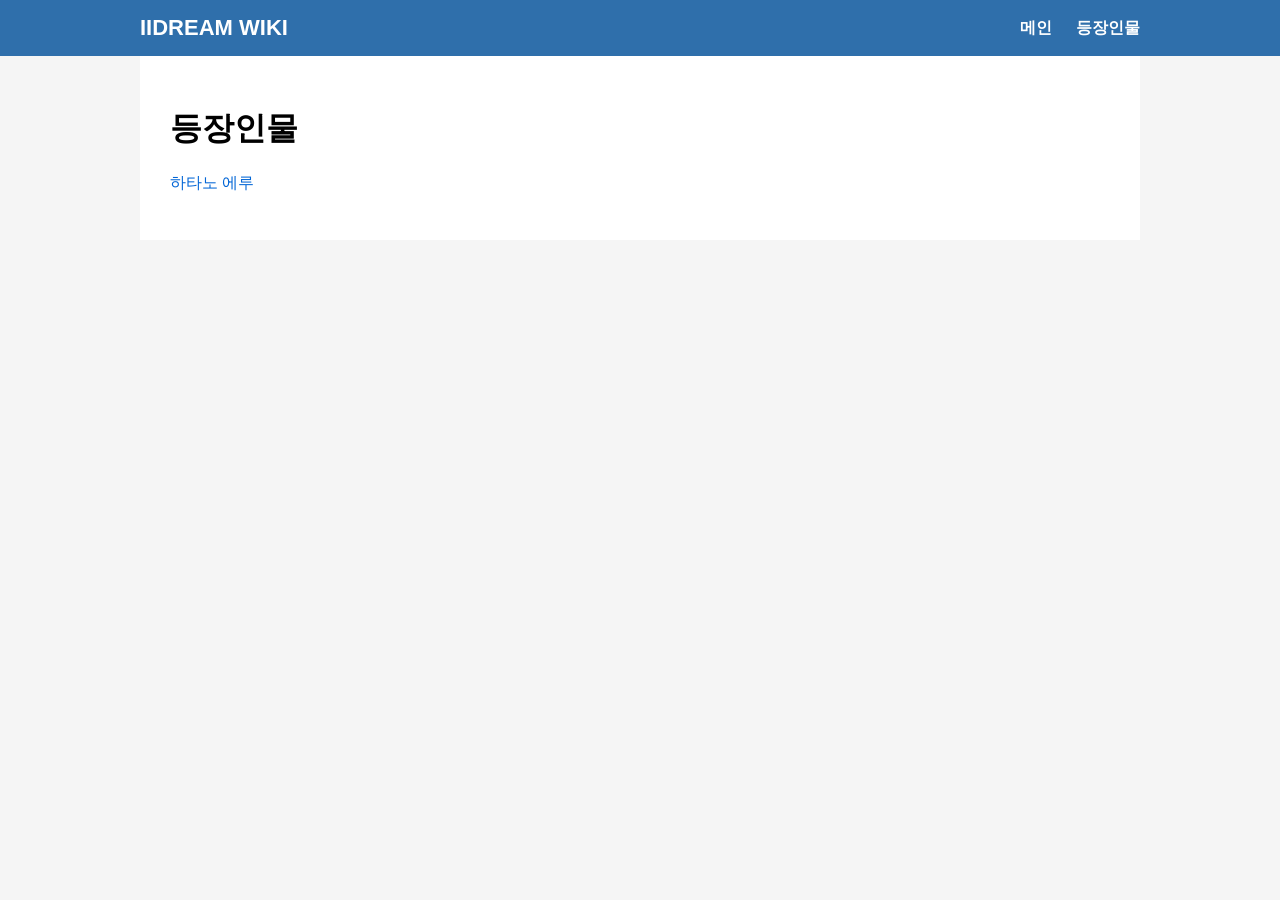
==== characters.html @ 4d7da99e "3'" ====
<!DOCTYPE html>
<html lang="ko">

<head>

<meta charset="UTF-8">
<meta name="viewport" content="width=device-width, initial-scale=1.0">

<title>등장인물</title>

<link rel="stylesheet" href="style.css">

</head>

<body>

<header class="header">

<div class="header-inner">

<h1 class="logo">
<a href="index.html">IIDREAM WIKI</a>
</h1>

<nav class="topnav">

<a href="index.html">메인</a>
<a href="characters.html">등장인물</a>

</nav>

</div>

</header>

<div class="layout">

<main class="content">

<h1>등장인물</h1>

<ul class="character-list">

<li>
<a href="characters/hatano_eru.html">하타노 에루</a>
</li>

</ul>

</main>

</div>

<script src="script.js"></script>

</body>
</html>
---- style.css ----
body{

margin:0;
font-family:Arial, sans-serif;
background:#f5f5f5;

}

.header{

background:#2f6fab;
color:white;

}

.header-inner{

max-width:1000px;
margin:auto;
display:flex;
align-items:center;
justify-content:space-between;
padding:15px;

}

.logo{

margin:0;
font-size:22px;

}

.logo a{

color:white;
text-decoration:none;

}

.topnav a{

color:white;
margin-left:20px;
text-decoration:none;
font-weight:bold;

}

.topnav a:hover{

text-decoration:underline;

}

.layout{

max-width:1000px;
margin:auto;

}

.content{

background:white;
padding:30px;

}

.character-list{

list-style:none;
padding:0;

}

.character-list li{

margin-bottom:10px;

}

.character-list a{

color:#0366d6;
text-decoration:none;

}

.character-list a:hover{

text-decoration:underline;

}

.infobox{

float:right;
width:250px;
border:1px solid #ccc;
margin-left:20px;

}

.infobox img{

width:100%;

}

.infobox table{

width:100%;
border-collapse:collapse;

}

.infobox th{

background:#f2f2f2;
padding:6px;
text-align:left;

}

.infobox td{

padding:6px;

}

@media (max-width:768px){

.infobox{

float:none;
width:100%;
margin:20px 0;

}

.header-inner{

flex-direction:column;
align-items:flex-start;

}

.topnav{

margin-top:10px;

}

}
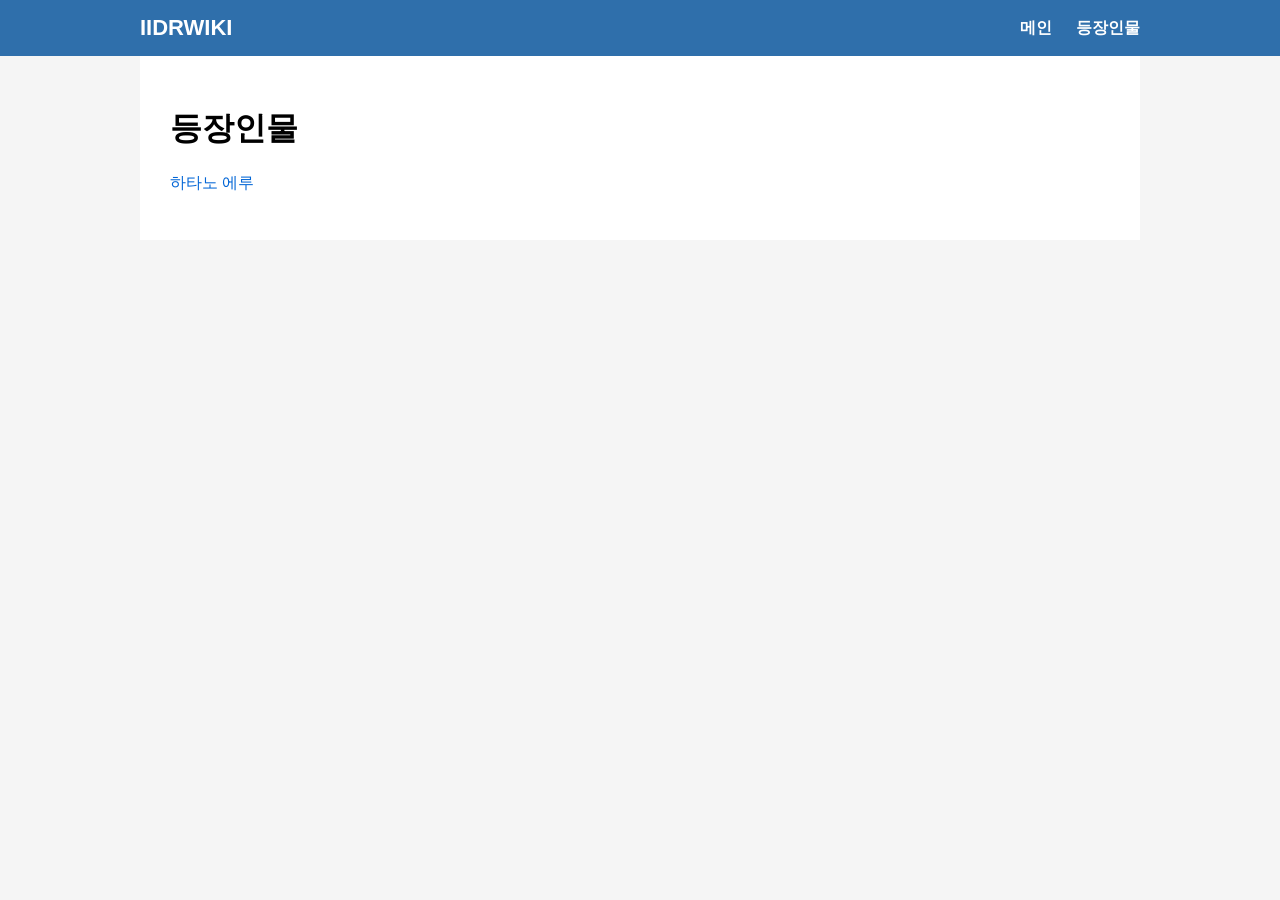
==== commit 659295d2: "4" ====
--- a/characters.html
+++ b/characters.html
@@ -19,7 +19,7 @@
 <div class="header-inner">
 
 <h1 class="logo">
-<a href="index.html">IIDREAM WIKI</a>
+<a href="index.html">IIDRWIKI</a>
 </h1>
 
 <nav class="topnav">
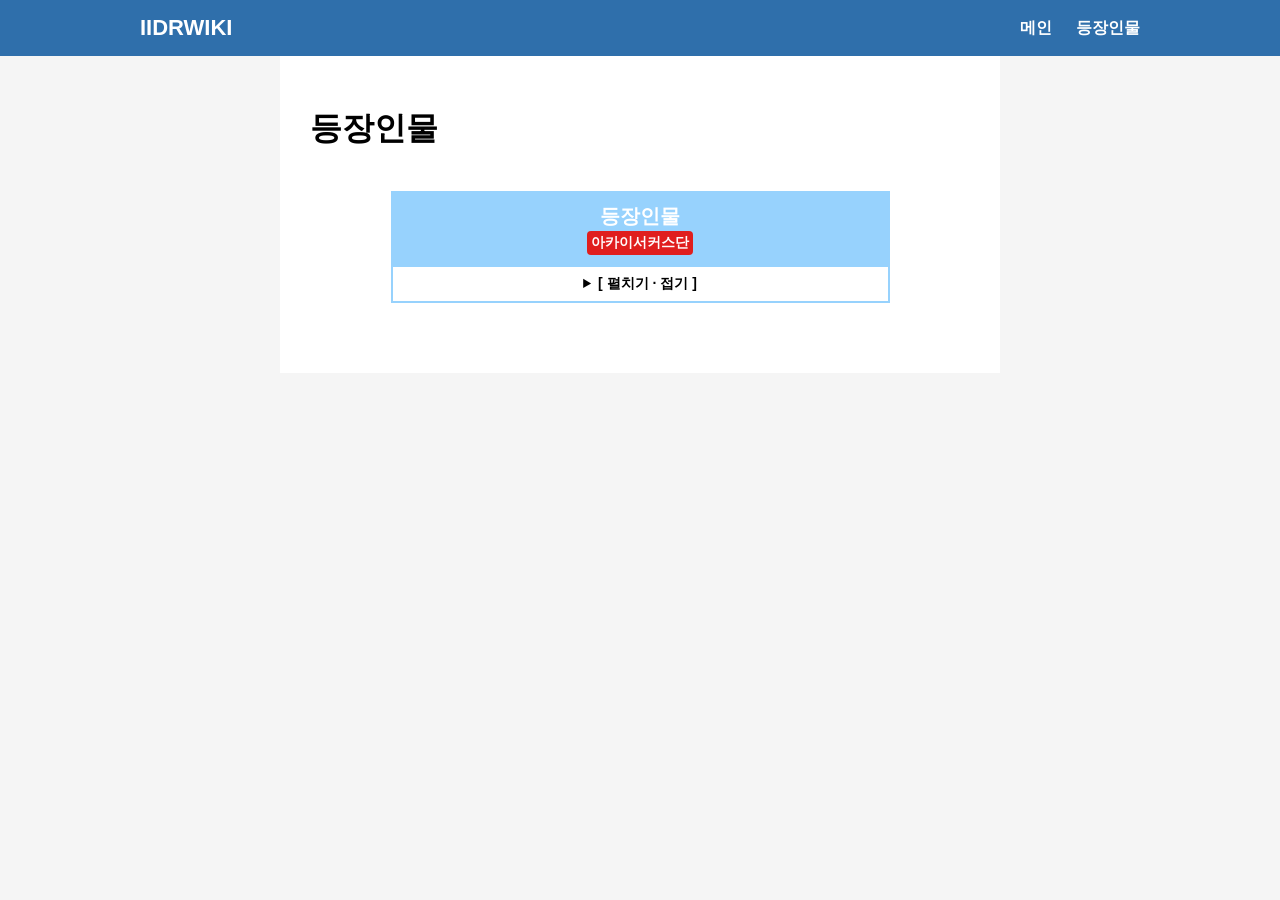
==== commit b40c1219: "6" ====
--- a/characters.html
+++ b/characters.html
@@ -33,6 +33,7 @@
 
 </header>
 
+<!-- 등장인물 창 시작 -->
 <div class="layout">
 
 <main class="content">
@@ -41,17 +42,63 @@
 
 <ul class="character-list">
 
-<li>
+<div class="navbox">
+
+<div class="navbox-title">
+
+<a href="#">등장인물</a>
+
+<div class="navbox-subtitle">
+아카이서커스단
+</div>
+
+</div>
+
+<details>
+
+<summary class="navbox-toggle">[ 펼치기 · 접기 ]</summary>
+
+<table class="navbox-table">
+
+<tr>
+
+<th class="navbox-section-01">
+단장
+</th>
+
+<th class="navbox-section-02">
+정식 단원
+</th>
+
+</tr>
+
+<tr>
+
+<td class="navbox-center">
 <a href="characters/hatano_eru.html">하타노 에루</a>
-</li>
+</td>
+
+<td class="navbox-center">
+<a href="#">이츠타</a> (<a href="#">이치타</a> · <a href="#">이후타</a>)
+</td>
+
+</tr>
+
+</table>
+
+</details>
+
+</div>
 
 </ul>
 
 </main>
 
 </div>
+<!-- 등장인물 창 끝 -->
 
 <script src="script.js"></script>
 
 </body>
+
 </html>
--- a/style.css
+++ b/style.css
@@ -54,10 +54,8 @@
 }
 
 .layout{
-
-max-width:1000px;
-margin:auto;
-
+max-width:720px;
+margin:0 auto;
 }
 
 .content{
@@ -67,6 +65,98 @@
 
 }
 
+/* 목차 */
+
+.toc{
+border:1px solid #cfcfcf;
+background:#fff;
+padding:0;
+margin:20px 0;
+width:280px;
+}
+
+.toc-toggle{
+width:100%;
+display:flex;
+align-items:center;
+justify-content:space-between;
+padding:14px 18px;
+background:none;
+border:none;
+font-size:1.1rem;
+font-weight:bold;
+cursor:pointer;
+text-align:left;
+}
+
+.toc-title{
+display:flex;
+align-items:center;
+gap:6px;
+}
+
+.toc-arrow{
+font-size:1.1rem;
+line-height:1;
+transition:transform 0.2s ease;
+}
+
+.toc-toggle.collapsed .toc-arrow{
+transform:rotate(-90deg);
+}
+
+.toc-body{
+padding:0 18px 18px 18px;
+}
+
+.toc-body.hidden{
+display:none;
+}
+
+#toc-list{
+margin:0;
+padding-left:0;
+list-style:none;
+}
+
+#toc-list li{
+margin:6px 0;
+}
+
+#toc-list a{
+text-decoration:none;
+color:#1a73d9;
+}
+
+#toc-list a:hover{
+text-decoration:underline;
+}
+
+.toc-num{
+margin-right:6px;
+font-weight:600;
+}
+
+.toc-text{
+color:#222;
+}
+
+.toc-sublist{
+margin-top:6px;
+padding-left:1.8em;
+}
+
+/* 제목 */
+
+h2{
+
+border-bottom:1px solid #ccc;
+padding-bottom:5px;
+
+}
+
+/* 등장인물 목록 */
+
 .character-list{
 
 list-style:none;
@@ -93,63 +183,369 @@
 
 }
 
-.infobox{
+/* 인포박스 */
+
+.character-infobox{
+
+width:340px;
+
+border:1px solid #b5b5b5;
 
 float:right;
-width:250px;
-border:1px solid #ccc;
-margin-left:20px;
-
-}
-
-.infobox img{
+
+margin:0 0 20px 20px;
+
+font-size:14px;
+
+background:#e6e6e6;
+
+}
+
+
+.char-title{
+
+background:#bb4052; /*프로필 색*/
+
+text-align:center;
+
+padding:10px;
+
+color: #fff6f3;
+
+}
+
+
+.char-name-ko{
+
+font-size:20px;
+
+font-weight:700;
+
+}
+
+.char-name-sub rt{
+font-size:0.55em;
+font-weight:400;
+}
+
+.char-name-jp{
+
+display:inline-block;
+
+text-align:left;
+
+}
+
+.char-title{
+
+text-align:center;
+
+}
+
+
+.char-image img{
 
 width:100%;
 
-}
-
-.infobox table{
+display:block;
+
+}
+
+
+.info-row{
+
+display:flex;
+
+border-top:1px solid #b5b5b5;
+
+}
+
+
+.info-label{
+
+width:28%;
+
+background:#bb4052;
+
+padding:8px;
+
+font-weight:bold;
+
+text-align:center;
+
+color: #fff6f3;
+
+display:flex;
+align-items:center;
+justify-content:center;
+
+}
+
+
+.info-value{
+
+flex:1;
+
+padding:8px;
+
+background:#e6e6e6;
+
+}
+
+
+.info-more summary{
+
+cursor:pointer;
+
+text-align:center;
+
+font-weight:bold;
+
+padding:8px;
+
+background:#bb4052;
+
+color:#fff6f3;
+
+border-top:1px solid #b5b5b5;
+
+}
+
+.navbox{
+
+width:75%;
+max-width:800px;
+
+margin:40px auto;
+
+border:2px solid #97d2fd;
+
+font-size:14px;
+
+background:#fff;
+
+}
+
+.navbox-title{
+
+background:#97d2fd;
+
+color:white;
+
+font-weight:bold;
+
+text-align:center;
+
+padding:12px;
+
+font-size:16px;
+
+}
+
+.navbox-title a{
+
+color:#ffffff;
+
+font-weight:700;
+
+text-decoration:none;
+
+font-size:20px;
+
+line-height:1.1;
+
+display:block;
+
+}
+
+
+.navbox-header{
+
+text-align:center;
+
+padding:8px;
+
+}
+
+.navbox-subtitle{
+
+display:inline-block;
+
+font-size:14px;
+
+margin-top:4px;
+
+padding:3px 4px;
+
+border-radius:4px;
+
+background:#e01e1e;
+
+color:#fefafb;
+
+font-weight:bold;
+
+}
+
+.navbox-toggle{
+
+text-align:center;
+
+font-weight:bold;
+
+cursor:pointer;
+
+margin:8px 0;
+
+}
+
+.navbox-table{
 
 width:100%;
+
 border-collapse:collapse;
 
 }
 
-.infobox th{
-
-background:#f2f2f2;
+.navbox-table th,
+.navbox-table td{
+
+border:1px solid #ddd;
+
 padding:6px;
-text-align:left;
-
-}
-
-.infobox td{
-
-padding:6px;
-
-}
-
-@media (max-width:768px){
-
-.infobox{
-
-float:none;
-width:100%;
-margin:20px 0;
-
-}
-
-.header-inner{
-
-flex-direction:column;
-align-items:flex-start;
-
-}
-
-.topnav{
-
-margin-top:10px;
-
-}
-
+
+}
+
+.navbox-center{
+
+text-align:center;
+
+}
+
+.navbox-section-01{
+
+background:#fd5378;
+
+color:white;
+
+}
+
+.navbox-section-02{
+
+background:#f59974;
+
+color:#222;
+
+}
+
+.navbox-table a{
+
+text-decoration:none;
+
+color:#0645ad;
+
+}
+
+.navbox-table a:hover{
+
+text-decoration:underline;
+
+}
+
+.footnote {
+  color: #0275d8;
+  cursor: pointer;
+  font-size: 0.8em;
+  vertical-align: super;
+}
+
+.footnote-popup {
+  position: absolute;
+  background: white;
+  border: 1px solid #ccc;
+  padding: 10px;
+  max-width: 300px;
+  font-size: 13px;
+  box-shadow: 0 2px 6px rgba(0, 0, 0, 0.2);
+  z-index: 999;
+  display: none;
+}
+
+.footnote-ref {
+  color: #0275d8;
+  cursor: pointer;
+  font-size: 0.8em;
+  vertical-align: super;
+  text-decoration: none;
+}
+
+.footnote-ref:hover {
+  text-decoration: underline;
+}
+
+.footnote-tooltip {
+  position: absolute;
+  display: none;
+  max-width: 320px;
+  padding: 8px 10px;
+  background: #fff;
+  border: 1px solid #cfcfcf;
+  box-shadow: 0 2px 8px rgba(0, 0, 0, 0.15);
+  font-size: 13px;
+  line-height: 1.45;
+  z-index: 9999;
+  word-break: keep-all;
+}
+
+.footnotes-section {
+  margin-top: 40px;
+  padding-top: 10px;
+  border-top: 1px solid #ccc;
+}
+
+.footnotes-section h2 {
+  margin-bottom: 12px;
+}
+
+#footnotes-list {
+  list-style: none;
+  padding-left: 0;
+  margin: 0;
+}
+
+#footnotes-list li {
+  margin-bottom: 8px;
+  line-height: 1.6;
+}
+
+.footnote-note-number {
+  margin-right: 6px;
+}
+
+.footnote-backlink {
+  color: #0275d8;
+  text-decoration: none;
+  font-size: 1em;
+  cursor: pointer;
+}
+
+.footnote-backlink:hover {
+  text-decoration: underline;
+}
+
+@media (max-width: 768px) {
+  .infobox {
+    float: none;
+    width: 100%;
+    margin: 20px 0;
+  }
+
+  .header-inner {
+    flex-direction: column;
+    align-items: flex-start;
+  }
+
+  .topnav {
+    margin-top: 10px;
+  }
 }
